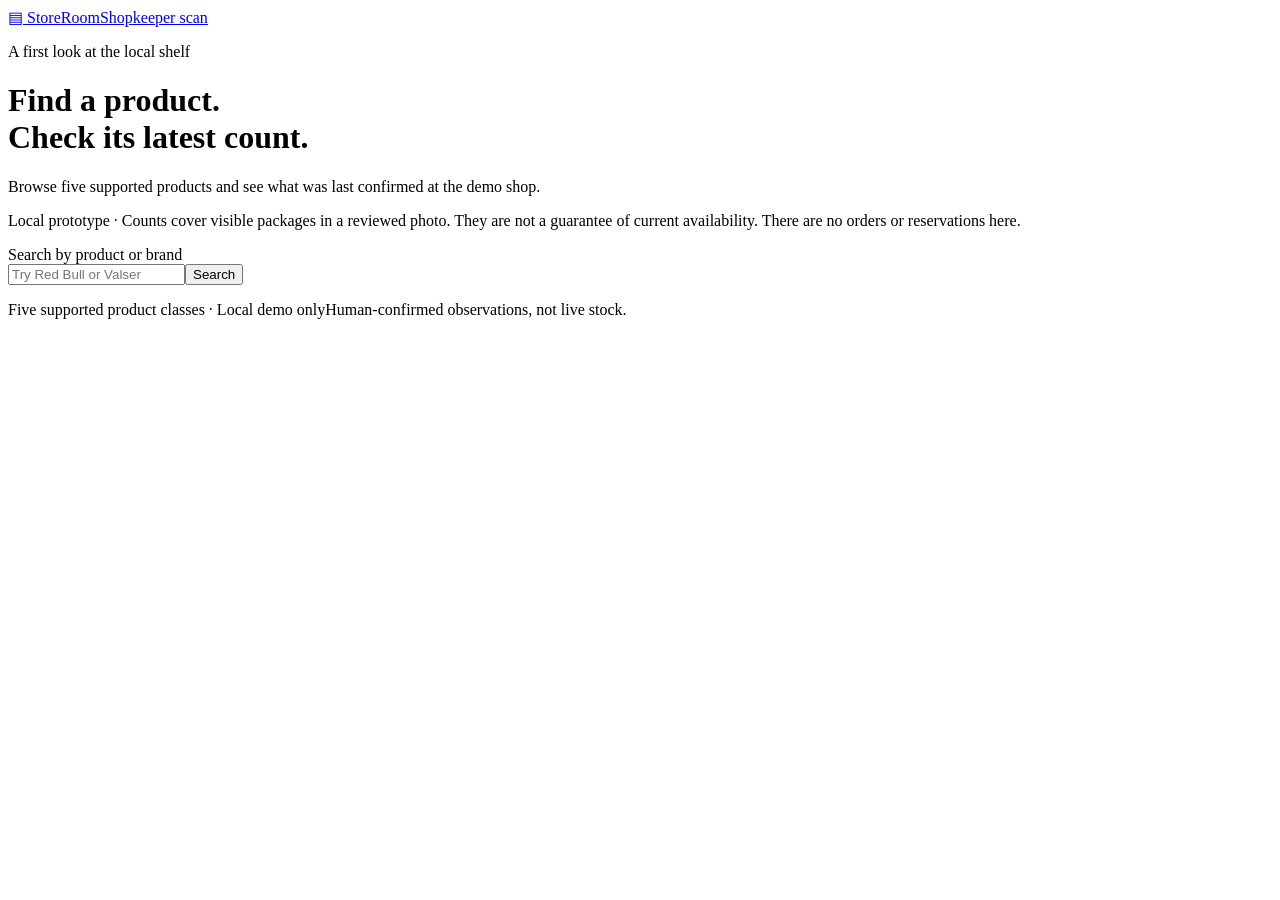
==== src/web/customer.html @ ec7a3dd6 "add product catalog and inventory bridge" ====
<!doctype html>
<html lang="en">
<head>
  <meta charset="utf-8"><meta name="viewport" content="width=device-width, initial-scale=1">
  <title>StoreRoom · Find a product</title>
  <link rel="stylesheet" href="/static/style.css">
  <link rel="stylesheet" href="/static/customer.css">
  <script src="/static/customer.js" defer></script>
</head>
<body>
  <header class="top"><a class="brand" href="/customer"><span class="mark">▤</span> StoreRoom</a><a class="secondary customer-link" href="/">Shopkeeper scan</a></header>
  <main class="customer-main">
    <div class="intro"><p class="eyebrow">A first look at the local shelf</p><h1>Find a product.<br>Check its latest count.</h1><p>Browse five supported products and see what was last confirmed at the demo shop.</p></div>
    <p class="notice">Local prototype · Counts cover visible packages in a reviewed photo. They are not a guarantee of current availability. There are no orders or reservations here.</p>
    <form id="search-form" class="card search-form"><label for="query">Search by product or brand</label><div class="search-controls"><input id="query" name="q" type="search" maxlength="100" placeholder="Try Red Bull or Valser" autocomplete="off"><button class="primary" type="submit">Search</button></div></form>
    <div id="customer-error" class="error" role="alert" hidden></div>
    <p id="search-status" class="muted" role="status"></p>
    <section aria-label="Matching products"><div id="product-results" class="product-results"></div></section>
    <section id="product-detail" class="card product-detail" aria-labelledby="detail-title" hidden>
      <div class="section-heading"><div><p class="eyebrow">Latest recorded quantities</p><h2 id="detail-title" tabindex="-1"></h2><p id="product-meta" class="muted"></p></div><button id="refresh-inventory" class="secondary" type="button">Refresh counts</button></div>
      <div id="inventory-results" aria-live="polite"></div>
      <p class="muted">A stale count needs another shopkeeper check. Hidden stock and sales since the photo are unknown.</p>
    </section>
    <footer>Five supported product classes · Local demo only<span>Human-confirmed observations, not live stock.</span></footer>
  </main>
</body>
</html>
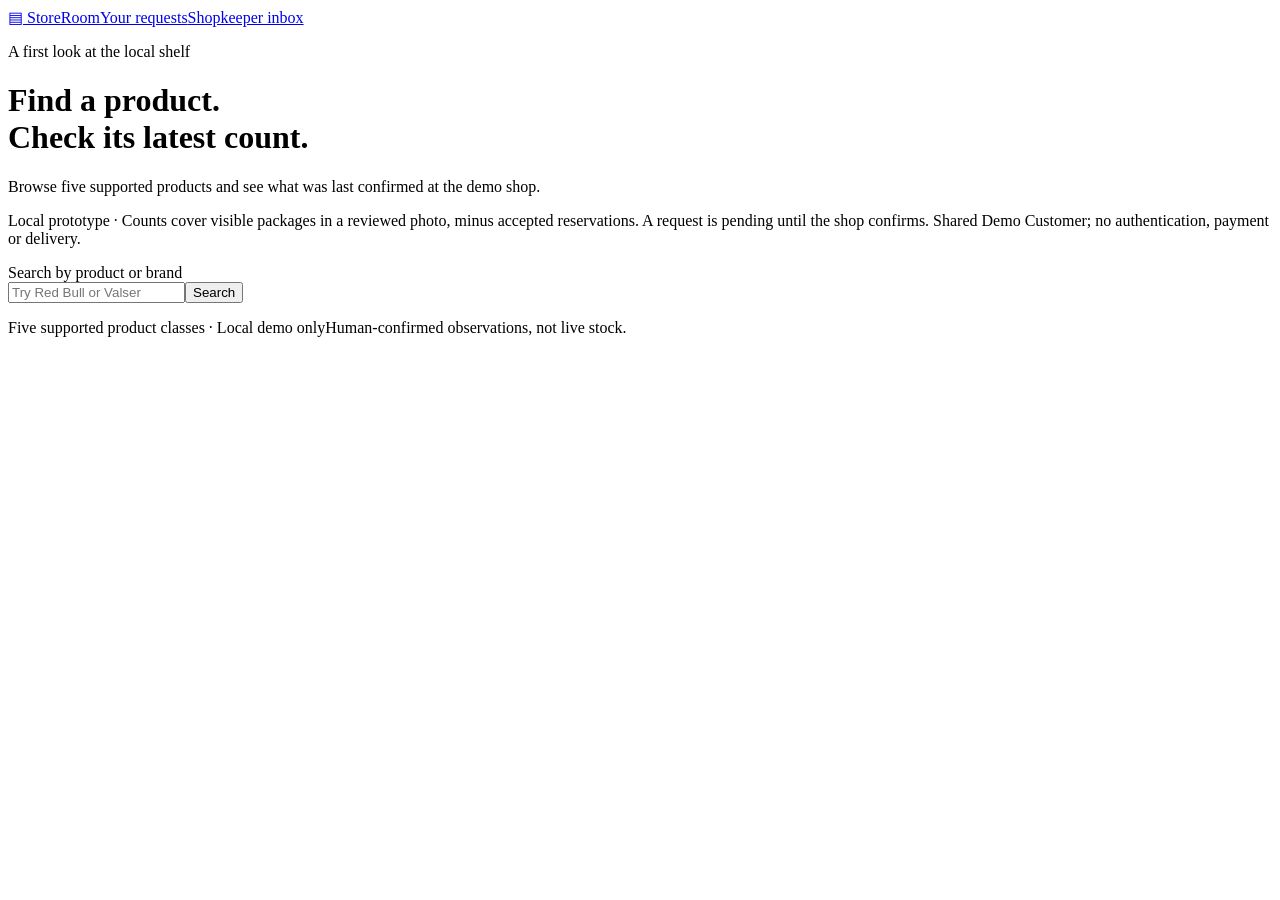
==== commit 3fd96700: "add basic order request flow" ====
--- a/src/web/customer.html
+++ b/src/web/customer.html
@@ -8,18 +8,33 @@
   <script src="/static/customer.js" defer></script>
 </head>
 <body>
-  <header class="top"><a class="brand" href="/customer"><span class="mark">▤</span> StoreRoom</a><a class="secondary customer-link" href="/">Shopkeeper scan</a></header>
+  <header class="top"><a class="brand" href="/customer"><span class="mark">▤</span> StoreRoom</a><a href="/customer/orders">Your requests</a><a class="secondary customer-link" href="/shopkeeper/orders">Shopkeeper inbox</a></header>
   <main class="customer-main">
     <div class="intro"><p class="eyebrow">A first look at the local shelf</p><h1>Find a product.<br>Check its latest count.</h1><p>Browse five supported products and see what was last confirmed at the demo shop.</p></div>
-    <p class="notice">Local prototype · Counts cover visible packages in a reviewed photo. They are not a guarantee of current availability. There are no orders or reservations here.</p>
+    <p class="notice">Local prototype · Counts cover visible packages in a reviewed photo, minus accepted reservations. A request is pending until the shop confirms. Shared Demo Customer; no authentication, payment or delivery.</p>
     <form id="search-form" class="card search-form"><label for="query">Search by product or brand</label><div class="search-controls"><input id="query" name="q" type="search" maxlength="100" placeholder="Try Red Bull or Valser" autocomplete="off"><button class="primary" type="submit">Search</button></div></form>
     <div id="customer-error" class="error" role="alert" hidden></div>
+    <div id="order-feedback" class="notice" role="status" hidden></div>
     <p id="search-status" class="muted" role="status"></p>
     <section aria-label="Matching products"><div id="product-results" class="product-results"></div></section>
     <section id="product-detail" class="card product-detail" aria-labelledby="detail-title" hidden>
       <div class="section-heading"><div><p class="eyebrow">Latest recorded quantities</p><h2 id="detail-title" tabindex="-1"></h2><p id="product-meta" class="muted"></p></div><button id="refresh-inventory" class="secondary" type="button">Refresh counts</button></div>
       <div id="inventory-results" aria-live="polite"></div>
       <p class="muted">A stale count needs another shopkeeper check. Hidden stock and sales since the photo are unknown.</p>
+      <section id="alternatives-panel" aria-labelledby="alternatives-title" hidden>
+        <h2 id="alternatives-title">Explore related products</h2>
+        <p>No recent positive count for your selection. Related products may differ in type or ingredients.</p>
+        <form id="preferences-form" class="preferences">
+          <label for="diet">Dietary preference<select id="diet"><option value="">No dietary filter</option><option value="vegetarian">Vegetarian</option><option value="vegan">Vegan</option></select></label>
+          <label for="avoid-allergens">Avoid allergens (comma separated)<input id="avoid-allergens" maxlength="300" placeholder="e.g. milk" autocomplete="off"></label>
+          <label for="avoid-ingredients">Avoid ingredients (comma separated)<input id="avoid-ingredients" maxlength="300" placeholder="e.g. caffeine" autocomplete="off"></label>
+          <label><input id="same-category" type="checkbox"> Same known category</label>
+          <label><input id="same-variant" type="checkbox"> Same named variant</label>
+          <button class="secondary" type="submit">Apply preferences</button>
+        </form>
+        <p class="muted">Filters use explicit catalog declarations. Missing information excludes a suggestion. Exact names only; synonyms and medical suitability are not assessed. Preferences stay in this page and are not saved.</p>
+        <div id="alternatives-results" aria-live="polite"></div>
+      </section>
     </section>
     <footer>Five supported product classes · Local demo only<span>Human-confirmed observations, not live stock.</span></footer>
   </main>
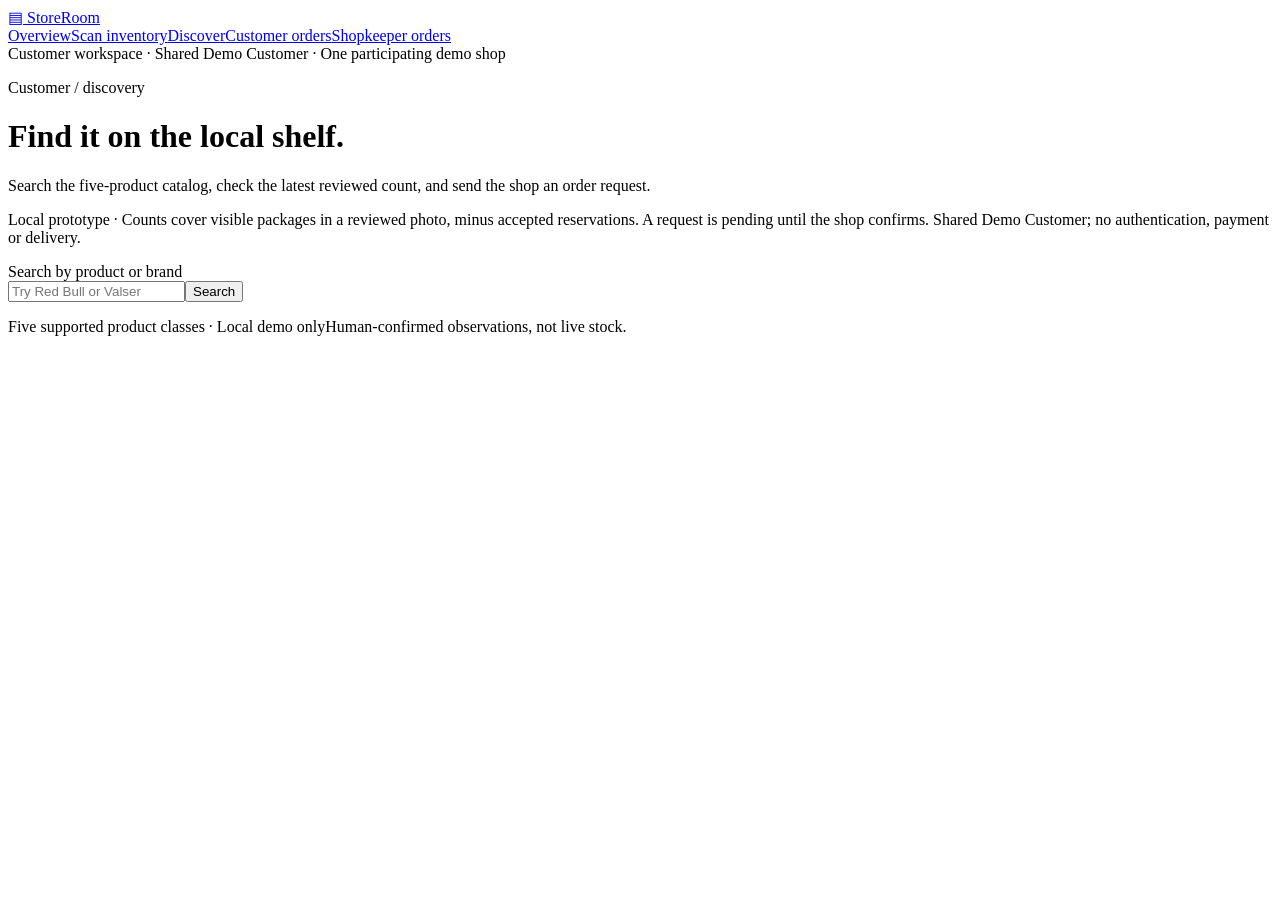
==== commit f99e659b: "polish StoreRoom for full-stack portfolio" ====
--- a/src/web/customer.html
+++ b/src/web/customer.html
@@ -5,12 +5,14 @@
   <title>StoreRoom · Find a product</title>
   <link rel="stylesheet" href="/static/style.css">
   <link rel="stylesheet" href="/static/customer.css">
+  <link rel="stylesheet" href="/static/presentation.css">
   <script src="/static/customer.js" defer></script>
 </head>
 <body>
-  <header class="top"><a class="brand" href="/customer"><span class="mark">▤</span> StoreRoom</a><a href="/customer/orders">Your requests</a><a class="secondary customer-link" href="/shopkeeper/orders">Shopkeeper inbox</a></header>
+  <header class="top"><a class="brand" href="/static/overview.html"><span class="mark">▤</span> StoreRoom</a><nav class="app-nav" aria-label="Main navigation"><a href="/static/overview.html">Overview</a><a href="/">Scan inventory</a><a href="/customer" aria-current="page">Discover</a><a href="/customer/orders">Customer orders</a><a href="/shopkeeper/orders">Shopkeeper orders</a></nav></header>
+  <div class="demo-strip">Customer workspace · Shared Demo Customer · One participating demo shop</div>
   <main class="customer-main">
-    <div class="intro"><p class="eyebrow">A first look at the local shelf</p><h1>Find a product.<br>Check its latest count.</h1><p>Browse five supported products and see what was last confirmed at the demo shop.</p></div>
+    <div class="intro"><p class="eyebrow">Customer / discovery</p><h1>Find it on the local shelf.</h1><p>Search the five-product catalog, check the latest reviewed count, and send the shop an order request.</p></div>
     <p class="notice">Local prototype · Counts cover visible packages in a reviewed photo, minus accepted reservations. A request is pending until the shop confirms. Shared Demo Customer; no authentication, payment or delivery.</p>
     <form id="search-form" class="card search-form"><label for="query">Search by product or brand</label><div class="search-controls"><input id="query" name="q" type="search" maxlength="100" placeholder="Try Red Bull or Valser" autocomplete="off"><button class="primary" type="submit">Search</button></div></form>
     <div id="customer-error" class="error" role="alert" hidden></div>
